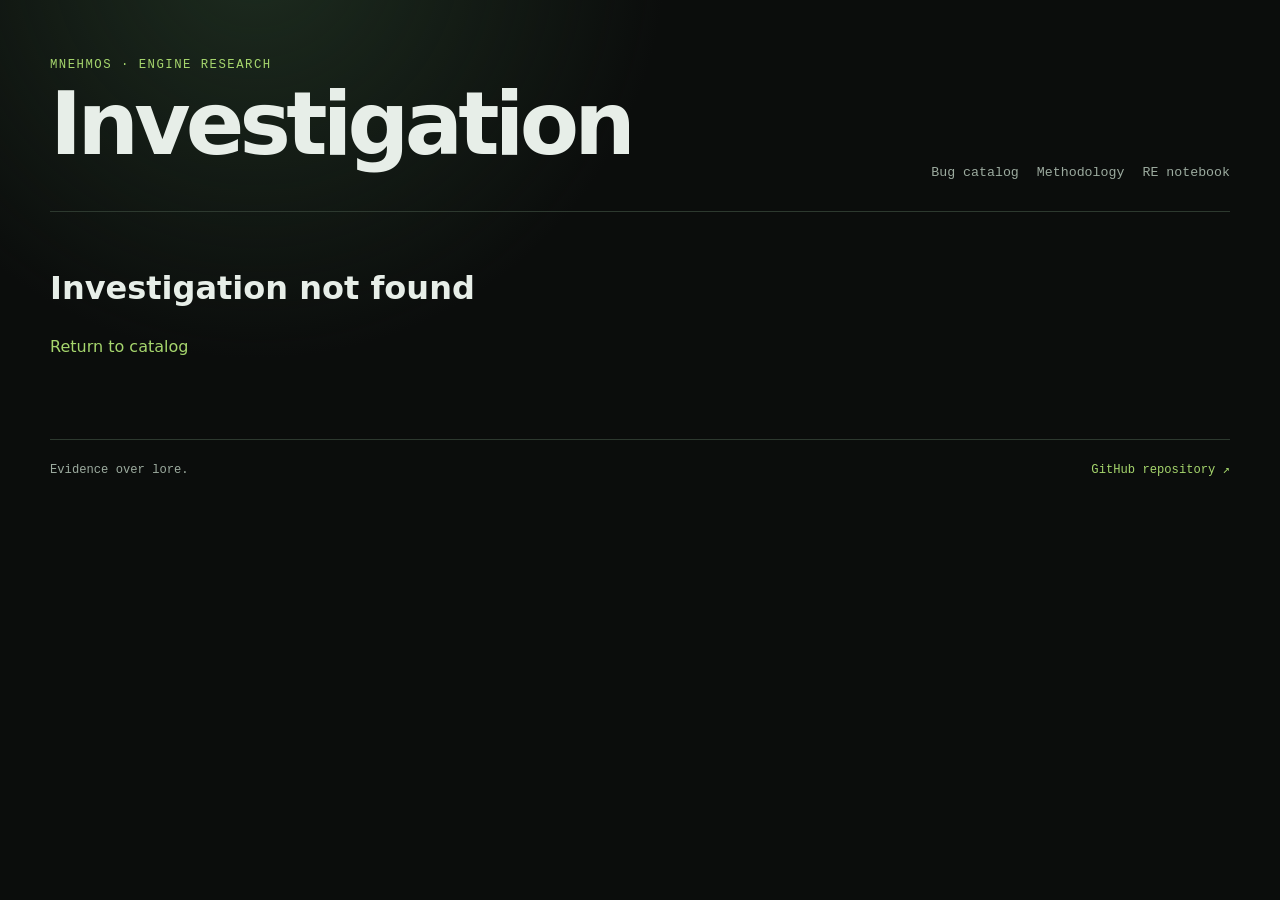
==== docs/bug.html @ 38e58193 "feat(wiki): add investigation detail template" ====
<!doctype html>
<html lang="en">
<head>
  <meta charset="utf-8">
  <meta name="viewport" content="width=device-width,initial-scale=1">
  <meta name="description" content="Fallout: New Vegas engine bug investigation.">
  <title>Investigation · FNV Engine Bug Wiki</title>
  <link rel="stylesheet" href="wiki.css">
</head>
<body>
  <header class="site-header">
    <div><p class="eyebrow">MNEHMOS · ENGINE RESEARCH</p><h1>Investigation</h1></div>
    <nav><a href="index.html">Bug catalog</a><a href="methodology.html">Methodology</a><a href="../research/re/hypotheses/H1-encounter-spawn-resolution.md">RE notebook</a></nav>
  </header>
  <main id="bug-detail"><p>Loading investigation…</p></main>
  <footer><span>Evidence over lore.</span><a href="https://github.com/Mnehmos/fallout-new-vegas-modding">GitHub repository ↗</a></footer>
  <script src="wiki.js"></script>
</body>
</html>
---- docs/wiki.css ----
:root{--bg:#0b0d0c;--panel:#131714;--panel2:#191f1a;--line:#2d392f;--text:#e7eee8;--muted:#9cab9f;--green:#a6d66d;--amber:#e6b85c;--red:#e27768;--blue:#79b8d8;--mono:ui-monospace,SFMono-Regular,Consolas,"Liberation Mono",monospace;--sans:Inter,ui-sans-serif,system-ui,-apple-system,BlinkMacSystemFont,"Segoe UI",sans-serif}*{box-sizing:border-box}html{background:var(--bg);color:var(--text)}body{margin:0;font-family:var(--sans);line-height:1.55;background:radial-gradient(circle at 20% -10%,#1d2c1f 0,transparent 35%),var(--bg)}a{color:var(--green);text-decoration:none}a:hover{text-decoration:underline}.site-header,main,footer{width:min(1180px,calc(100% - 36px));margin:auto}.site-header{padding:56px 0 28px;display:grid;grid-template-columns:minmax(0,1fr) auto;gap:32px;align-items:end;border-bottom:1px solid var(--line)}.site-header h1{font-size:clamp(2.4rem,7vw,5.4rem);line-height:.95;margin:8px 0 18px;letter-spacing:-.055em}.lede{max-width:800px;color:var(--muted);font-size:1.08rem;margin:0}.eyebrow{font-family:var(--mono);font-size:.77rem;letter-spacing:.12em;color:var(--green);margin:0;text-transform:uppercase}.site-header nav{display:flex;gap:18px;flex-wrap:wrap;font-family:var(--mono);font-size:.83rem}.site-header nav a{color:var(--muted)}.site-header nav a.active{color:var(--text)}main{padding:30px 0 64px}.stats{display:grid;grid-template-columns:repeat(4,1fr);gap:12px}.stat{border:1px solid var(--line);background:rgba(19,23,20,.86);padding:20px}.stat strong{font:700 2rem/1 var(--mono);display:block;color:var(--green);margin-bottom:8px}.stat span{font-size:.82rem;color:var(--muted)}.callout{margin:28px 0;display:grid;grid-template-columns:1.05fr 1fr;gap:30px;padding:28px;border:1px solid #435846;background:linear-gradient(135deg,rgba(35,51,37,.8),rgba(18,22,19,.9))}.callout h2,.section-heading h2,.source-note h2{margin:.3rem 0 0;letter-spacing:-.025em}.callout p:last-child{margin:0;color:#c6d1c8}.controls{display:grid;grid-template-columns:2fr 1fr 1fr 1fr;gap:12px;margin:28px 0}.controls label span{display:block;font:600 .72rem/1 var(--mono);letter-spacing:.08em;text-transform:uppercase;color:var(--muted);margin:0 0 8px}.controls input,.controls select{width:100%;border:1px solid var(--line);background:#101311;color:var(--text);padding:12px 13px;font:inherit;outline:none}.controls input:focus,.controls select:focus{border-color:var(--green)}.section-heading{display:flex;justify-content:space-between;align-items:end;margin:40px 0 16px}.section-heading p:last-child{color:var(--muted);font-family:var(--mono);font-size:.8rem}.bug-grid{display:grid;grid-template-columns:repeat(2,minmax(0,1fr));gap:12px}.bug-card{border:1px solid var(--line);background:var(--panel);padding:20px;display:flex;flex-direction:column;gap:14px;transition:border-color .15s ease,transform .15s ease}.bug-card:hover{border-color:#526d56;transform:translateY(-1px)}.bug-card h3{font-size:1.18rem;line-height:1.25;margin:0}.bug-card p{margin:0;color:var(--muted)}.bug-top,.bug-meta{display:flex;justify-content:space-between;gap:10px;align-items:center}.bug-id{font:600 .76rem/1 var(--mono);color:#b9c7bc}.badge{font:600 .68rem/1 var(--mono);padding:6px 8px;border:1px solid var(--line);text-transform:uppercase;letter-spacing:.04em}.badge.active{border-color:#657b41;color:#c8e493;background:#202a19}.badge.seed{color:#b8c4ba}.badge.partial{border-color:#76643f;color:#efd08a}.priority{font-family:var(--mono);font-size:.78rem;color:var(--amber)}.tags{display:flex;gap:7px;flex-wrap:wrap}.tag{font:500 .68rem/1 var(--mono);color:#aebcaf;background:#1c231e;border:1px solid #2a342c;padding:5px 7px}.bug-card .more{margin-top:auto;font:600 .78rem/1 var(--mono)}.source-note{margin-top:46px;border-top:1px solid var(--line);padding-top:30px;max-width:840px}.source-note p{color:var(--muted)}footer{border-top:1px solid var(--line);padding:22px 0 40px;display:flex;justify-content:space-between;color:var(--muted);font:500 .76rem/1.4 var(--mono)}.detail-shell{display:grid;grid-template-columns:minmax(0,1fr) 280px;gap:32px}.detail h2{margin-top:34px}.detail p,.detail li{color:#c6d0c8}.detail code{font-family:var(--mono);background:#191f1a;padding:2px 5px}.evidence-list{padding:0;list-style:none}.evidence-list li{border-left:2px solid var(--line);padding:8px 0 8px 14px;margin:8px 0}.sidebox{position:sticky;top:20px;align-self:start;border:1px solid var(--line);padding:18px;background:var(--panel)}.sidebox dl{margin:0}.sidebox dt{font:600 .68rem var(--mono);text-transform:uppercase;color:var(--muted);margin-top:14px}.sidebox dd{margin:3px 0 0}.method-grid{display:grid;grid-template-columns:repeat(3,1fr);gap:12px}.method-card{border:1px solid var(--line);background:var(--panel);padding:20px}.method-card strong{font-family:var(--mono);color:var(--green)}@media(max-width:800px){.site-header{grid-template-columns:1fr}.stats{grid-template-columns:repeat(2,1fr)}.callout,.detail-shell{grid-template-columns:1fr}.controls{grid-template-columns:1fr 1fr}.bug-grid{grid-template-columns:1fr}.method-grid{grid-template-columns:1fr}.sidebox{position:static}}@media(max-width:520px){.controls{grid-template-columns:1fr}.stats{grid-template-columns:1fr 1fr}.site-header,main,footer{width:min(100% - 24px,1180px)}}
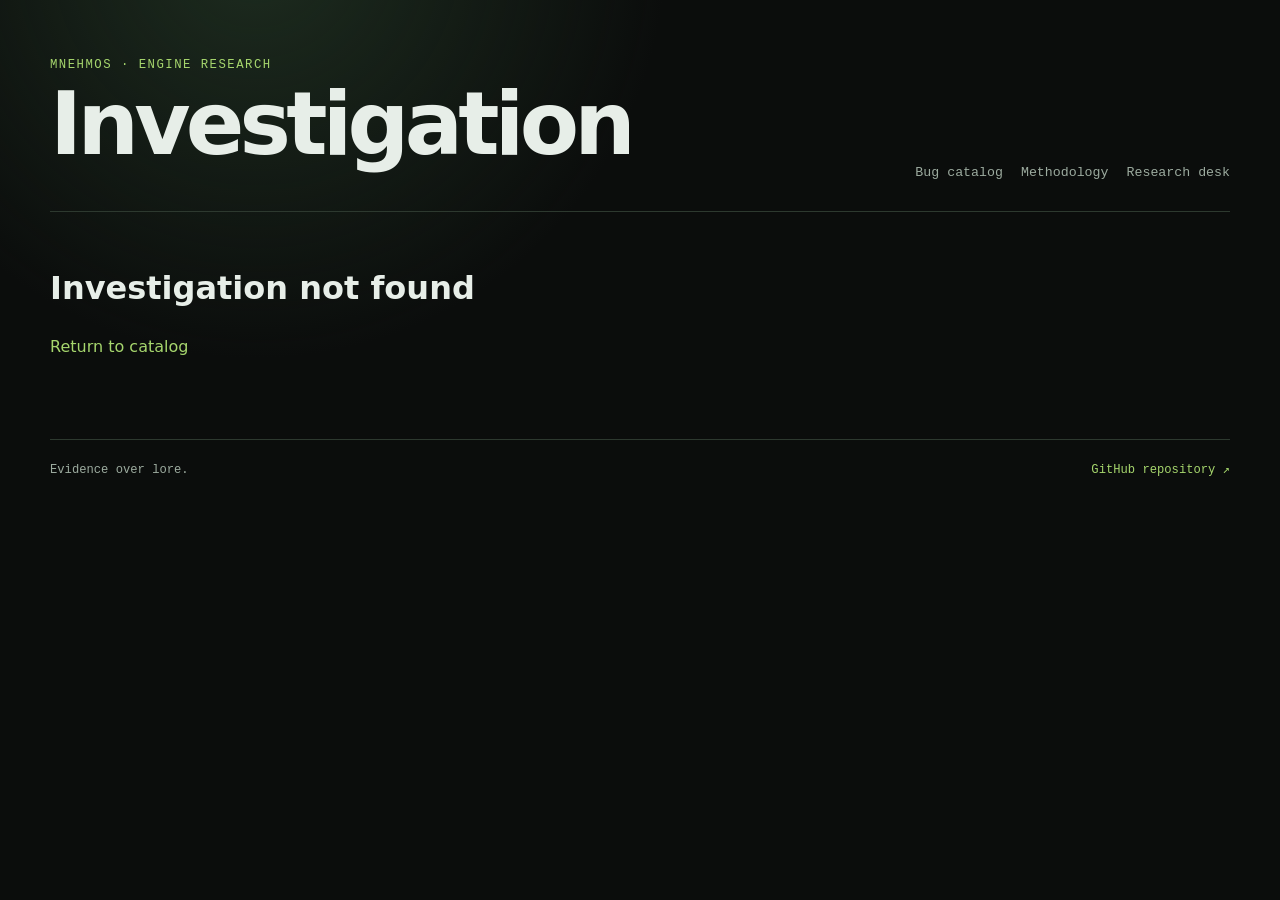
==== commit bb7e4910: "docs: publish encounter-zone research desk" ====
--- a/docs/bug.html
+++ b/docs/bug.html
@@ -10,7 +10,7 @@
 <body>
   <header class="site-header">
     <div><p class="eyebrow">MNEHMOS · ENGINE RESEARCH</p><h1>Investigation</h1></div>
-    <nav><a href="index.html">Bug catalog</a><a href="methodology.html">Methodology</a><a href="../research/re/hypotheses/H1-encounter-spawn-resolution.md">RE notebook</a></nav>
+    <nav><a href="index.html">Bug catalog</a><a href="methodology.html">Methodology</a><a href="research.html">Research desk</a></nav>
   </header>
   <main id="bug-detail"><p>Loading investigation…</p></main>
   <footer><span>Evidence over lore.</span><a href="https://github.com/Mnehmos/fallout-new-vegas-modding">GitHub repository ↗</a></footer>
--- a/docs/wiki.css
+++ b/docs/wiki.css
@@ -1 +1,2 @@
-:root{--bg:#0b0d0c;--panel:#131714;--panel2:#191f1a;--line:#2d392f;--text:#e7eee8;--muted:#9cab9f;--green:#a6d66d;--amber:#e6b85c;--red:#e27768;--blue:#79b8d8;--mono:ui-monospace,SFMono-Regular,Consolas,"Liberation Mono",monospace;--sans:Inter,ui-sans-serif,system-ui,-apple-system,BlinkMacSystemFont,"Segoe UI",sans-serif}*{box-sizing:border-box}html{background:var(--bg);color:var(--text)}body{margin:0;font-family:var(--sans);line-height:1.55;background:radial-gradient(circle at 20% -10%,#1d2c1f 0,transparent 35%),var(--bg)}a{color:var(--green);text-decoration:none}a:hover{text-decoration:underline}.site-header,main,footer{width:min(1180px,calc(100% - 36px));margin:auto}.site-header{padding:56px 0 28px;display:grid;grid-template-columns:minmax(0,1fr) auto;gap:32px;align-items:end;border-bottom:1px solid var(--line)}.site-header h1{font-size:clamp(2.4rem,7vw,5.4rem);line-height:.95;margin:8px 0 18px;letter-spacing:-.055em}.lede{max-width:800px;color:var(--muted);font-size:1.08rem;margin:0}.eyebrow{font-family:var(--mono);font-size:.77rem;letter-spacing:.12em;color:var(--green);margin:0;text-transform:uppercase}.site-header nav{display:flex;gap:18px;flex-wrap:wrap;font-family:var(--mono);font-size:.83rem}.site-header nav a{color:var(--muted)}.site-header nav a.active{color:var(--text)}main{padding:30px 0 64px}.stats{display:grid;grid-template-columns:repeat(4,1fr);gap:12px}.stat{border:1px solid var(--line);background:rgba(19,23,20,.86);padding:20px}.stat strong{font:700 2rem/1 var(--mono);display:block;color:var(--green);margin-bottom:8px}.stat span{font-size:.82rem;color:var(--muted)}.callout{margin:28px 0;display:grid;grid-template-columns:1.05fr 1fr;gap:30px;padding:28px;border:1px solid #435846;background:linear-gradient(135deg,rgba(35,51,37,.8),rgba(18,22,19,.9))}.callout h2,.section-heading h2,.source-note h2{margin:.3rem 0 0;letter-spacing:-.025em}.callout p:last-child{margin:0;color:#c6d1c8}.controls{display:grid;grid-template-columns:2fr 1fr 1fr 1fr;gap:12px;margin:28px 0}.controls label span{display:block;font:600 .72rem/1 var(--mono);letter-spacing:.08em;text-transform:uppercase;color:var(--muted);margin:0 0 8px}.controls input,.controls select{width:100%;border:1px solid var(--line);background:#101311;color:var(--text);padding:12px 13px;font:inherit;outline:none}.controls input:focus,.controls select:focus{border-color:var(--green)}.section-heading{display:flex;justify-content:space-between;align-items:end;margin:40px 0 16px}.section-heading p:last-child{color:var(--muted);font-family:var(--mono);font-size:.8rem}.bug-grid{display:grid;grid-template-columns:repeat(2,minmax(0,1fr));gap:12px}.bug-card{border:1px solid var(--line);background:var(--panel);padding:20px;display:flex;flex-direction:column;gap:14px;transition:border-color .15s ease,transform .15s ease}.bug-card:hover{border-color:#526d56;transform:translateY(-1px)}.bug-card h3{font-size:1.18rem;line-height:1.25;margin:0}.bug-card p{margin:0;color:var(--muted)}.bug-top,.bug-meta{display:flex;justify-content:space-between;gap:10px;align-items:center}.bug-id{font:600 .76rem/1 var(--mono);color:#b9c7bc}.badge{font:600 .68rem/1 var(--mono);padding:6px 8px;border:1px solid var(--line);text-transform:uppercase;letter-spacing:.04em}.badge.active{border-color:#657b41;color:#c8e493;background:#202a19}.badge.seed{color:#b8c4ba}.badge.partial{border-color:#76643f;color:#efd08a}.priority{font-family:var(--mono);font-size:.78rem;color:var(--amber)}.tags{display:flex;gap:7px;flex-wrap:wrap}.tag{font:500 .68rem/1 var(--mono);color:#aebcaf;background:#1c231e;border:1px solid #2a342c;padding:5px 7px}.bug-card .more{margin-top:auto;font:600 .78rem/1 var(--mono)}.source-note{margin-top:46px;border-top:1px solid var(--line);padding-top:30px;max-width:840px}.source-note p{color:var(--muted)}footer{border-top:1px solid var(--line);padding:22px 0 40px;display:flex;justify-content:space-between;color:var(--muted);font:500 .76rem/1.4 var(--mono)}.detail-shell{display:grid;grid-template-columns:minmax(0,1fr) 280px;gap:32px}.detail h2{margin-top:34px}.detail p,.detail li{color:#c6d0c8}.detail code{font-family:var(--mono);background:#191f1a;padding:2px 5px}.evidence-list{padding:0;list-style:none}.evidence-list li{border-left:2px solid var(--line);padding:8px 0 8px 14px;margin:8px 0}.sidebox{position:sticky;top:20px;align-self:start;border:1px solid var(--line);padding:18px;background:var(--panel)}.sidebox dl{margin:0}.sidebox dt{font:600 .68rem var(--mono);text-transform:uppercase;color:var(--muted);margin-top:14px}.sidebox dd{margin:3px 0 0}.method-grid{display:grid;grid-template-columns:repeat(3,1fr);gap:12px}.method-card{border:1px solid var(--line);background:var(--panel);padding:20px}.method-card strong{font-family:var(--mono);color:var(--green)}@media(max-width:800px){.site-header{grid-template-columns:1fr}.stats{grid-template-columns:repeat(2,1fr)}.callout,.detail-shell{grid-template-columns:1fr}.controls{grid-template-columns:1fr 1fr}.bug-grid{grid-template-columns:1fr}.method-grid{grid-template-columns:1fr}.sidebox{position:static}}@media(max-width:520px){.controls{grid-template-columns:1fr}.stats{grid-template-columns:1fr 1fr}.site-header,main,footer{width:min(100% - 24px,1180px)}}+:root{--bg:#0b0d0c;--panel:#131714;--panel2:#191f1a;--line:#2d392f;--text:#e7eee8;--muted:#9cab9f;--green:#a6d66d;--amber:#e6b85c;--red:#e27768;--blue:#79b8d8;--mono:ui-monospace,SFMono-Regular,Consolas,"Liberation Mono",monospace;--sans:Inter,ui-sans-serif,system-ui,-apple-system,BlinkMacSystemFont,"Segoe UI",sans-serif}*{box-sizing:border-box}html{background:var(--bg);color:var(--text)}body{margin:0;font-family:var(--sans);line-height:1.55;background:radial-gradient(circle at 20% -10%,#1d2c1f 0,transparent 35%),var(--bg)}a{color:var(--green);text-decoration:none}a:hover{text-decoration:underline}.site-header,main,footer{width:min(1180px,calc(100% - 36px));margin:auto}.site-header{padding:56px 0 28px;display:grid;grid-template-columns:minmax(0,1fr) auto;gap:32px;align-items:end;border-bottom:1px solid var(--line)}.site-header h1{font-size:clamp(2.4rem,7vw,5.4rem);line-height:.95;margin:8px 0 18px;letter-spacing:-.055em}.lede{max-width:800px;color:var(--muted);font-size:1.08rem;margin:0}.eyebrow{font-family:var(--mono);font-size:.77rem;letter-spacing:.12em;color:var(--green);margin:0;text-transform:uppercase}.site-header nav{display:flex;gap:18px;flex-wrap:wrap;font-family:var(--mono);font-size:.83rem}.site-header nav a{color:var(--muted)}.site-header nav a.active{color:var(--text)}main{padding:30px 0 64px}.stats{display:grid;grid-template-columns:repeat(4,1fr);gap:12px}.stat{border:1px solid var(--line);background:rgba(19,23,20,.86);padding:20px}.stat strong{font:700 2rem/1 var(--mono);display:block;color:var(--green);margin-bottom:8px}.stat span{font-size:.82rem;color:var(--muted)}.callout{margin:28px 0;display:grid;grid-template-columns:1.05fr 1fr;gap:30px;padding:28px;border:1px solid #435846;background:linear-gradient(135deg,rgba(35,51,37,.8),rgba(18,22,19,.9))}.callout h2,.section-heading h2,.source-note h2{margin:.3rem 0 0;letter-spacing:-.025em}.callout p:last-child{margin:0;color:#c6d1c8}.controls{display:grid;grid-template-columns:2fr 1fr 1fr 1fr;gap:12px;margin:28px 0}.controls label span{display:block;font:600 .72rem/1 var(--mono);letter-spacing:.08em;text-transform:uppercase;color:var(--muted);margin:0 0 8px}.controls input,.controls select{width:100%;border:1px solid var(--line);background:#101311;color:var(--text);padding:12px 13px;font:inherit;outline:none}.controls input:focus,.controls select:focus{border-color:var(--green)}.section-heading{display:flex;justify-content:space-between;align-items:end;margin:40px 0 16px}.section-heading p:last-child{color:var(--muted);font-family:var(--mono);font-size:.8rem}.bug-grid{display:grid;grid-template-columns:repeat(2,minmax(0,1fr));gap:12px}.bug-card{border:1px solid var(--line);background:var(--panel);padding:20px;display:flex;flex-direction:column;gap:14px;transition:border-color .15s ease,transform .15s ease}.bug-card:hover{border-color:#526d56;transform:translateY(-1px)}.bug-card h3{font-size:1.18rem;line-height:1.25;margin:0}.bug-card p{margin:0;color:var(--muted)}.bug-top,.bug-meta{display:flex;justify-content:space-between;gap:10px;align-items:center}.bug-id{font:600 .76rem/1 var(--mono);color:#b9c7bc}.badge{font:600 .68rem/1 var(--mono);padding:6px 8px;border:1px solid var(--line);text-transform:uppercase;letter-spacing:.04em}.badge.active{border-color:#657b41;color:#c8e493;background:#202a19}.badge.seed{color:#b8c4ba}.badge.partial{border-color:#76643f;color:#efd08a}.priority{font-family:var(--mono);font-size:.78rem;color:var(--amber)}.tags{display:flex;gap:7px;flex-wrap:wrap}.tag{font:500 .68rem/1 var(--mono);color:#aebcaf;background:#1c231e;border:1px solid #2a342c;padding:5px 7px}.bug-card .more{margin-top:auto;font:600 .78rem/1 var(--mono)}.source-note{margin-top:46px;border-top:1px solid var(--line);padding-top:30px;max-width:840px}.source-note p{color:var(--muted)}footer{border-top:1px solid var(--line);padding:22px 0 40px;display:flex;justify-content:space-between;color:var(--muted);font:500 .76rem/1.4 var(--mono)}.detail-shell{display:grid;grid-template-columns:minmax(0,1fr) 280px;gap:32px}.detail h2{margin-top:34px}.detail p,.detail li{color:#c6d0c8}.detail code{font-family:var(--mono);background:#191f1a;padding:2px 5px}.evidence-list{padding:0;list-style:none}.evidence-list li{border-left:2px solid var(--line);padding:8px 0 8px 14px;margin:8px 0}.sidebox{position:sticky;top:20px;align-self:start;border:1px solid var(--line);padding:18px;background:var(--panel)}.sidebox dl{margin:0}.sidebox dt{font:600 .68rem var(--mono);text-transform:uppercase;color:var(--muted);margin-top:14px}.sidebox dd{margin:3px 0 0}.method-grid{display:grid;grid-template-columns:repeat(3,1fr);gap:12px}.method-card{border:1px solid var(--line);background:var(--panel);padding:20px}.method-card strong{font-family:var(--mono);color:var(--green)}@media(max-width:800px){.site-header{grid-template-columns:1fr}.stats{grid-template-columns:repeat(2,1fr)}.callout,.detail-shell{grid-template-columns:1fr}.controls{grid-template-columns:1fr 1fr}.bug-grid{grid-template-columns:1fr}.method-grid{grid-template-columns:1fr}.sidebox{position:static}}@media(max-width:520px){.controls{grid-template-columns:1fr}.stats{grid-template-columns:1fr 1fr}.site-header,main,footer{width:min(100% - 24px,1180px)}}
+.research-grid{display:grid;grid-template-columns:repeat(2,minmax(0,1fr));gap:12px}.research-chain{margin:20px 0;padding:18px;overflow:auto;border:1px solid var(--line);background:#0e120f;color:#c6d1c8;font:500 .78rem/1.65 var(--mono)}@media(max-width:800px){.research-grid{grid-template-columns:1fr}}
